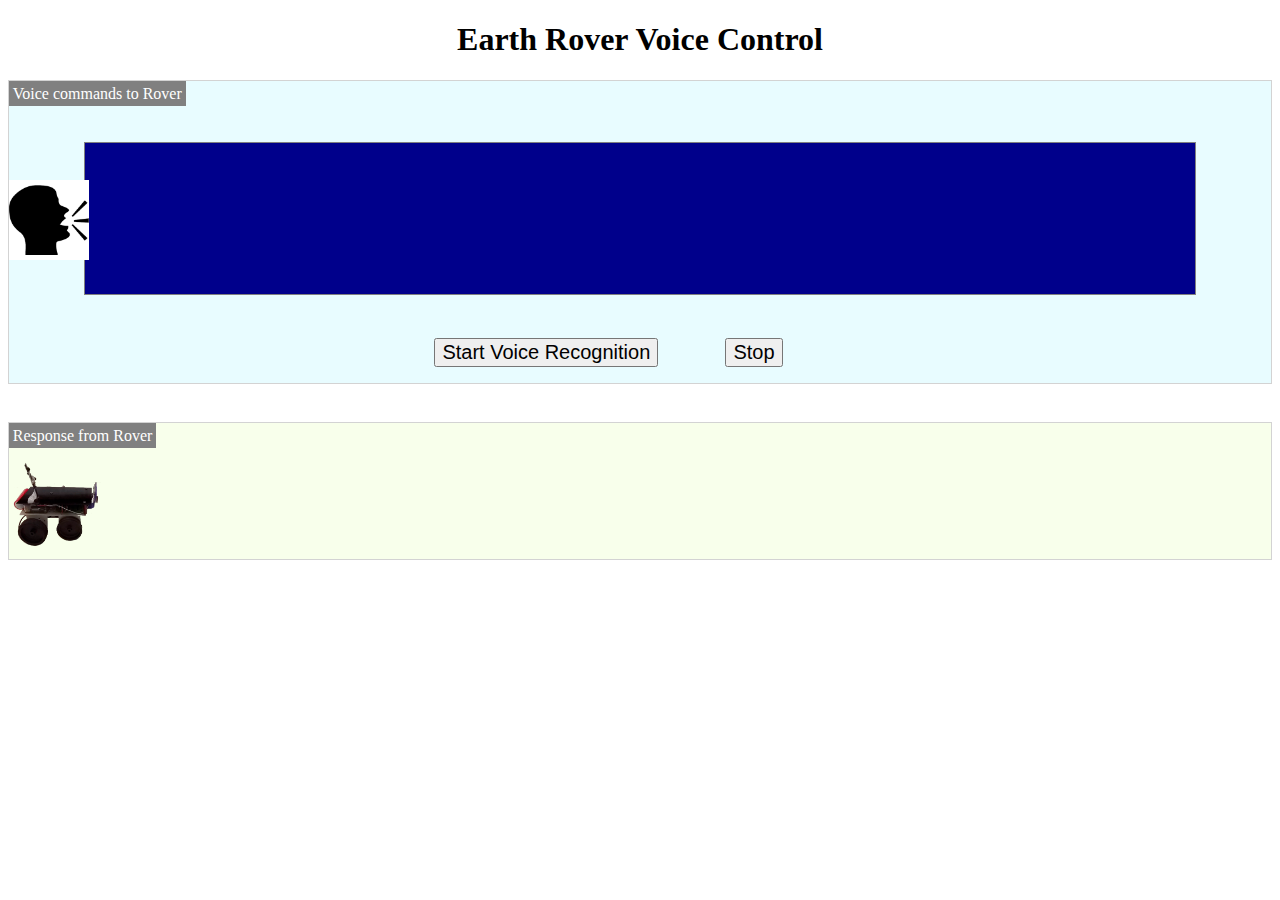
==== earthrover/voice_control/index.html @ d67a376c "Add files via upload" ====
<!--
Project: Earthrover
Created by: Jitesh Saini
-->

<!DOCTYPE html>
    <head>
        <meta charset="utf-8">
        <meta http-equiv="X-UA-Compatible" content="IE=edge">
        <title>Voice Control</title>
        <meta name="description" content="">
        <meta name="viewport" content="width=device-width, initial-scale=1">
        
        <style type="text/css">
            #text{
                height:100px;border:1px solid grey;
                width:84%;
                background-color:darkblue;
                padding:2%;
                margin: 2%;
                font-size: 70px;
            }
            #command_block{
                border:1px solid lightgrey;
                background-color: #e8fcff;
                padding: 0%;
            }
            #command_block button{ font-size: 20px; margin-right: 5%; }

            #response_block{
                border:1px solid lightgrey;
                background-color: #f8ffeb;
                margin-top: 3%;
            }
            #response{
                color:green;
                margin-left: 5%;
                font-size: 40px;
            }
            .label{
                float:left; 
                background-color: grey;
                color:white;
                padding:0.3%;
            }
        </style>
    </head>
    <body>
        <h1 align='center'>Earth Rover Voice Control</h1>
        <h2 class="no-browser-support">Your Browser Doesn't Support the Web Speech API</h2>

        <div id='command_block' align='center'>
            <txt class='label'>Voice commands to Rover</txt>
            <br><br>

            <div style='float:left;margin-top: 5%;'>
                <img src='images/speak.png' height="80">
            </div>

            <div id='text'>
				<b id="note-textarea" style="color:white"></b>
            </div>

            <br>                
            <button id="start-record-btn" title="Start Recording">
                Start Voice Recognition
            </button>

            <button id="stop-record-btn" title="Pause Recording">
                Stop
            </button>

            <p style="color:grey" id="recording-instructions"></p>
        </div>

        <div id='response_block'>
            <txt class='label'>Response from Rover</txt>
            <br><br>
            <img src='images/rover.png' height="90">
            
            <b id="response"></b>
           
        </div>
        
        <script src="/earthrover/js/jquery.min.js"></script>
        <script src="script.js"></script>
    </body>
</html>
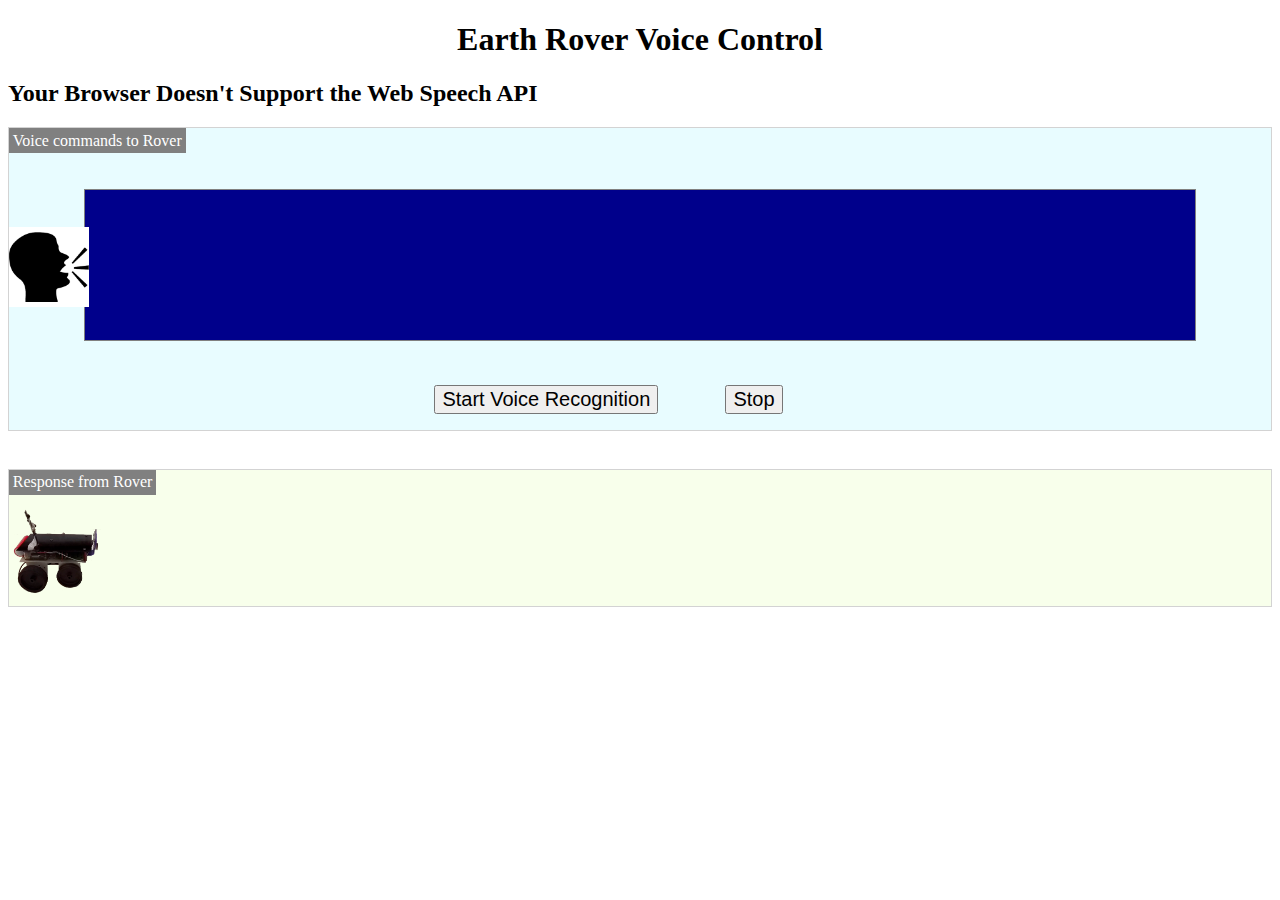
==== commit f0b6c488: "Update index.html" ====
--- a/earthrover/voice_control/index.html
+++ b/earthrover/voice_control/index.html
@@ -82,7 +82,7 @@
            
         </div>
         
-        <script src="/earthrover/js/jquery.min.js"></script>
+	    <script src="/earthrover/control_panel/js/jquery.min.js"></script>
         <script src="script.js"></script>
     </body>
 </html>
